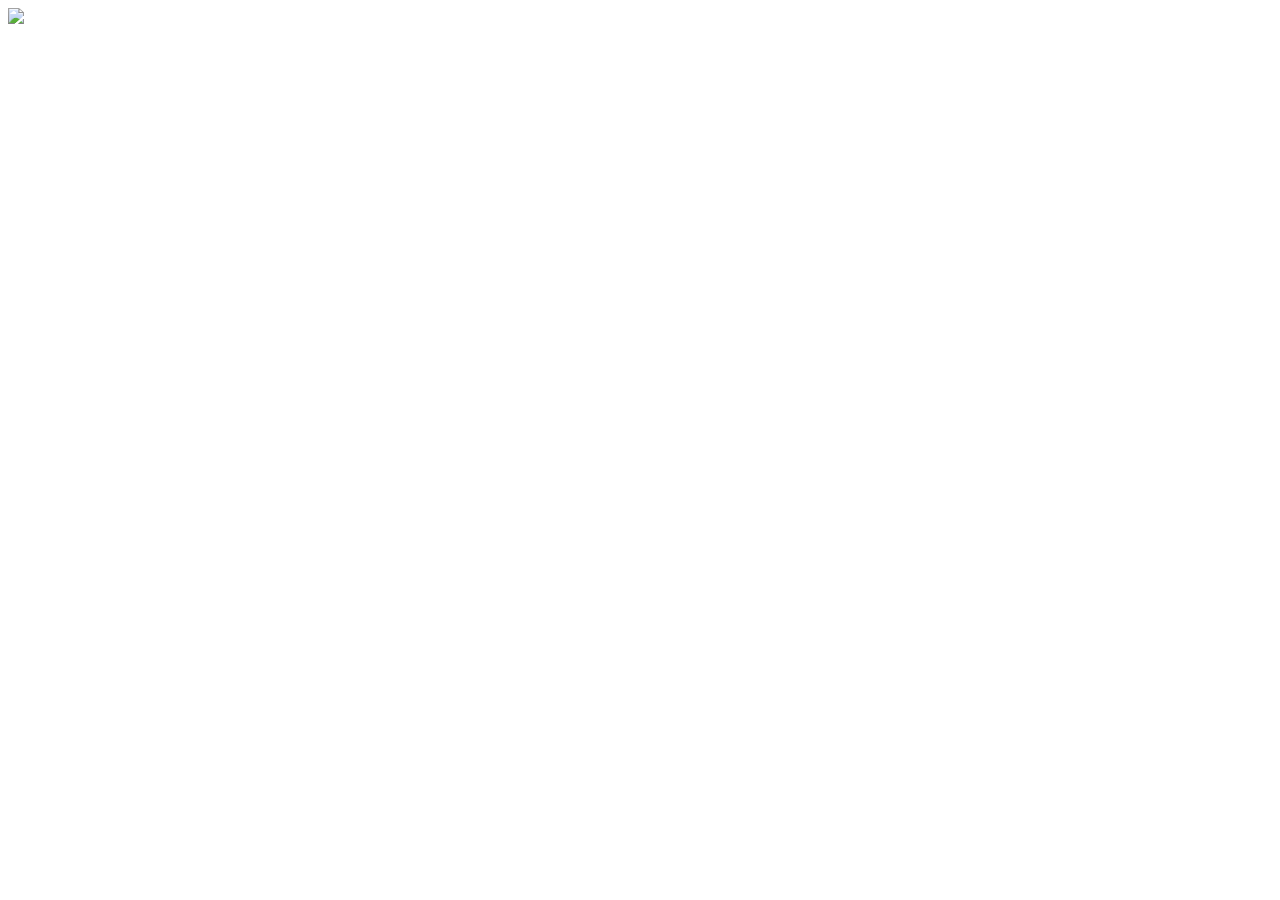
==== index.html @ 2d9fb102 "Add files via upload" ====
<!DOCTYPE html>
<html lang="en">
    <head>
        <meta charset="UTF-8">
        <meta name="viewport" content="width=device-width, initial-scale=1.0">
        <link rel="stylesheet" href="/css/style.css">
        <title>Document</title>
    </head>
    <body>
        <img id="LogoBack" src="media/backgrounds/background04.jpg">
    </body>
</html>
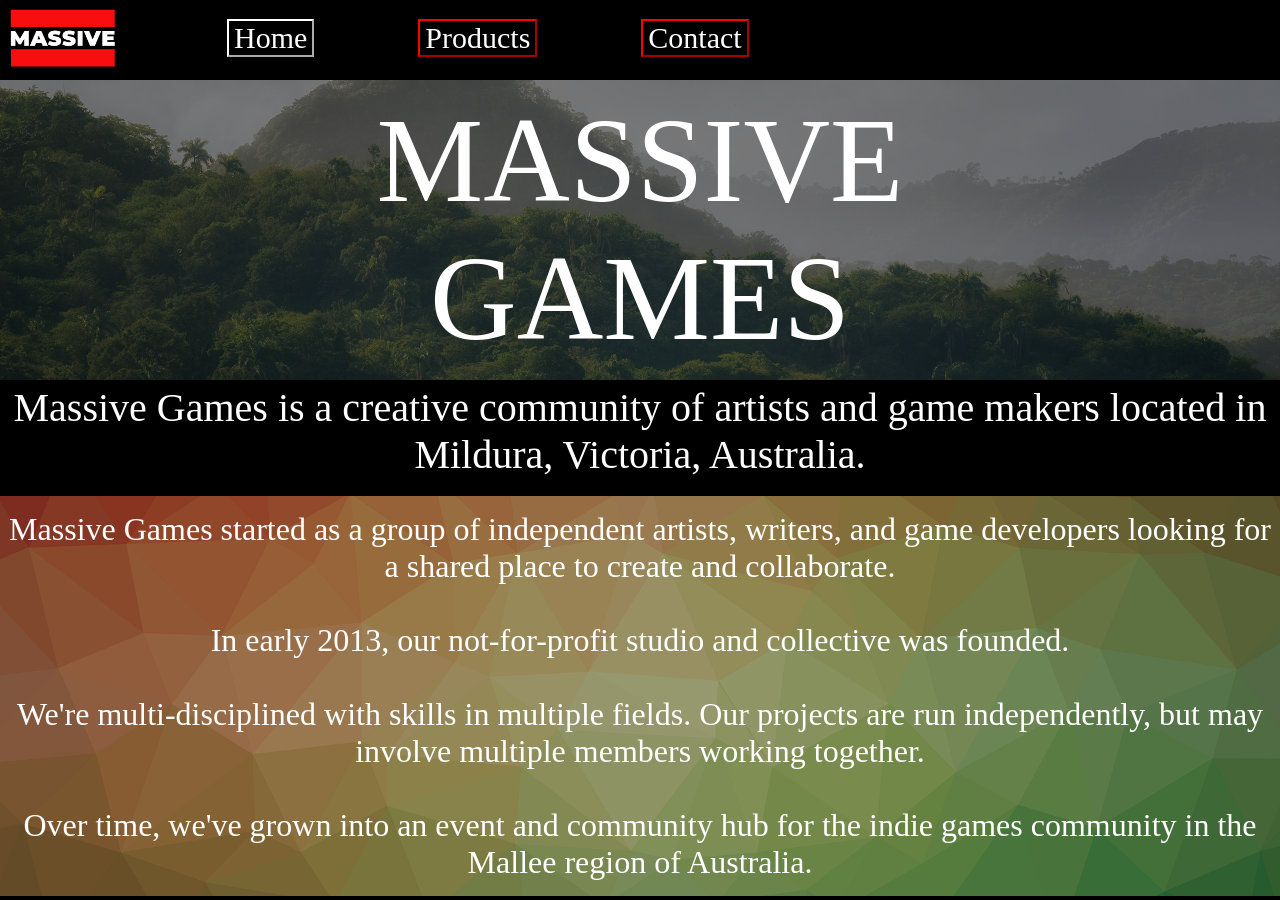
==== commit 7ce51bda: "Website created" ====
--- a/index.html
+++ b/index.html
@@ -4,9 +4,40 @@
         <meta charset="UTF-8">
         <meta name="viewport" content="width=device-width, initial-scale=1.0">
         <link rel="stylesheet" href="/css/style.css">
-        <title>Document</title>
+        <link rel="stylesheet" href="/css/HomeStyle.css">
+        <link rel="icon" type="image/x-icon" href="media/games/games-logo.png">
+        <title>MASSIVE GAMES</title>
     </head>
     <body>
-        <img id="LogoBack" src="media/backgrounds/background04.jpg">
+        <div class="NavBar">
+            <img id="NavLogo" src="media/games/games-logo.png" alt="Massive Games logo">
+            <a class="CurrentNavBtn" id="NavBtn1">Home</a>
+            <a class="NavBtn" id="NavBtn2" href="products.html">Products</a>
+            <a class="NavBtn" id="NavBtn3" href="contact.html">Contact</a>
+        </div>
+        <div class="BannerBlock">
+            <img id="Banner" src="media/backgrounds/background06.jpg" alt="">
+            <h1 id="Title">MASSIVE GAMES</h1>
+        </div>
+        <div class="HeaderBlock">
+            <h2 id="HomeHeader">
+                Massive Games is a creative community of artists 
+                and game makers located in Mildura, Victoria, Australia.
+            </h2>
+        </div>
+        <br>
+        <div class="AboutBlock">
+            <img id="AboutBack" src="media/backgrounds/background01.png" alt="">
+            <p>
+                Massive Games started as a group of independent artists, writers, 
+                and game developers looking for a shared place to create and collaborate.<br><br>
+                In early 2013, our not-for-profit studio and collective was founded.
+                <br><br>We're multi-disciplined with skills in multiple fields. 
+                Our projects are run independently, but may involve multiple members working 
+                together.<br><br>Over time, we've grown into an event and community 
+                hub for the indie games community in the Mallee region of Australia.
+            </p>
+        </div>
+        <p></p>
     </body>
 </html>
--- a/css/style.css
+++ b/css/style.css
@@ -0,0 +1,179 @@
+*{
+    background-color: rgb(0, 0, 0);
+    color: white;
+    margin: 0px;
+    font-family: impact;
+    font-weight: 100;
+    cursor: default;
+}
+.NavBar{
+    position: relative;
+    height: 80px;
+    width: 100%;
+    background-color: rgb(0, 0, 0);
+
+}
+#NavLogo{
+    height: 90%;
+    margin-top: 3px;
+    margin-left: 3px;
+    background-color: transparent;
+}
+.NavBar > a{
+    position: relative;
+    padding-bottom: 1px;
+    padding-top: 0px;
+    padding-left: 5px;
+    padding-right: 5px;
+    top: -34%;
+    transform: translate(-50%, -50%);
+    text-decoration: none;
+    font-family: Impact;
+}
+.NavBtn{
+    border: 2.5px outset rgb(255, 0, 0) ;
+    cursor: pointer;
+}
+.CurrentNavBtn{
+    border: 2.5px outset rgb(255, 255, 255) ;
+    cursor: default;
+}
+.NavBtn:active{
+    border: 2.5px inset rgb(250, 250, 250);
+}
+.BannerBlock{
+    position: relative;
+    width:100%;
+    height:min-content;
+}
+#Title{
+    position: absolute;
+    background-color:transparent;
+    z-index: 2;
+    left: 50%;
+    transform: translate(-50%, -50%);
+    text-wrap-mode: nowrap;
+    text-align: center;
+    font-family: Impact;
+    font-weight: 100;
+}
+#Banner{
+    position: relative;
+    width: 100%;
+    object-fit: cover;
+    margin: 0px 0px 0px 0px;
+    opacity: 50%;
+    z-index: 1;
+}
+h2{
+    text-align: center;
+}
+p{
+    text-align: center;
+}
+/* Extra small devices (phones, 600px and down) */
+@media only screen and (max-width: 600px) {
+    .NavBar{
+        height: 50px;
+    }
+    .NavBar > a{
+        font-size: 20px;
+        left: 0px;
+        margin: 0px 20px 0px 20px;
+    }
+    #Title{
+        font-size: 50px;
+        top: 100px;
+        text-wrap-mode: wrap;
+    }
+    #Banner{
+        height: 10%; 
+        min-height: 200px;
+        max-height: 200px;
+    }
+}
+
+/* Small devices 
+(portrait tablets and large phones, 600px and up) */
+@media only screen and (min-width: 600px) {
+    .NavBar{
+        height: 50px;
+    }
+    .NavBar > a{
+        font-size: 25px;
+        left: 0px;
+        margin: 0px 20px 0px 20px;
+    }
+    #Title{
+        font-size: 80px;
+        top: 100px;
+    }
+    #Banner{
+        height: 10%; 
+        min-height: 200px;
+        max-height: 200px;
+    }
+}
+
+/* Medium devices (landscape tablets, 768px and up) */
+@media only screen and (min-width: 768px) {
+    .NavBar{
+        height: 50px;
+    }
+    .NavBar > a{
+        font-size: 25px;
+        left: 0px;
+        margin: 0px 50px 0px 50px;
+    }
+    #Title{
+        font-size: 90px;
+        top: 100px;
+    }
+    #Banner{
+        height: 10%; 
+        min-height: 200px;
+        max-height: 200px;
+    }
+}
+
+/* Large devices (laptops/desktops, 992px and up) */
+@media only screen and (min-width: 992px) {
+    .NavBar{
+        height: 80px;
+    }
+    .NavBar > a{
+        font-size: 30px;
+        left: 50px;
+        margin: 0px 50px 0px 50px;
+    }
+    #Title{
+        font-size: 120px;
+        top: 150px;
+    }
+    #Banner{
+        height: 10%; 
+        min-height: 200px;
+        max-height: 300px;
+    }
+}
+/* Extra large devices 
+(large laptops and desktops, 1200px and up) */
+@media only screen and (min-width: 1200px) {
+    .NavBar{
+        height: 80px;
+    }
+    .NavBar > a{
+        font-size: 30px;
+        left: 50px;
+        margin: 0px 50px 0px 50px;
+    }
+    #Title{
+        font-size: 120px;
+        top: 150px;
+    }
+    #Banner{
+        height: 10%; 
+        min-height: 200px;
+        max-height: 300px;
+    }
+}
--- a/css/HomeStyle.css
+++ b/css/HomeStyle.css
@@ -0,0 +1,99 @@
+.HeaderBlock{
+    position: relative;
+    height: fit-content;
+    width: 100%;
+    margin: 0px;
+}
+.AboutBlock{
+    position: relative;
+    height: 200px;
+    width: 100%;
+    margin: 0px;
+}
+#AboutBack{
+    position: relative;
+    width: 100%;
+    object-fit: cover;
+    margin: 0px;
+    opacity: 60%;
+    z-index: 1;
+    height: 100%;
+}
+.AboutBlock > p{
+    position: absolute;
+    left: 50%;
+    width: 100%;
+    z-index: 2;
+    background-color: transparent;
+    transform: translate(-50%, -50%);
+}
+/* Extra small devices (phones, 600px and down) */
+@media only screen and (max-width: 600px) {
+    #HomeHeader{
+        font-size: 25px;
+    }
+    .AboutBlock > p{
+        font-size: 20px;
+        top: 200px;
+    }
+    .AboutBlock{
+        height: 400px;
+    }
+}
+
+/* Small devices 
+(portrait tablets and large phones, 600px and up) */
+@media only screen and (min-width: 600px) {
+    #HomeHeader{
+        font-size: 35px;
+    }
+    .AboutBlock > p{
+        font-size: 24px;
+        top: 200px;
+    }
+    .AboutBlock{
+        height: 400px;
+    }
+}
+
+/* Medium devices (landscape tablets, 768px and up) */
+@media only screen and (min-width: 768px) {
+    #HomeHeader{
+        font-size: 35px;
+    }
+    .AboutBlock > p{
+        font-size: 26px;
+        top: 200px;
+    }
+    .AboutBlock{
+        height: 400px;
+    }
+}
+
+/* Large devices (laptops/desktops, 992px and up) */
+@media only screen and (min-width: 992px) {
+    #HomeHeader{
+        font-size: 35px;
+    }
+    .AboutBlock > p{
+        font-size: 200%;
+        top: 200px;
+    }
+    .AboutBlock{
+        height: 400px;
+    }
+}
+/* Extra large devices 
+(large laptops and desktops, 1200px and up) */
+@media only screen and (min-width: 1200px) {
+    #HomeHeader{
+        font-size: 40px;
+    }
+    .AboutBlock > p{
+        font-size: 200%;
+        top: 200px;
+    }
+    .AboutBlock{
+        height: 400px;
+    }
+}
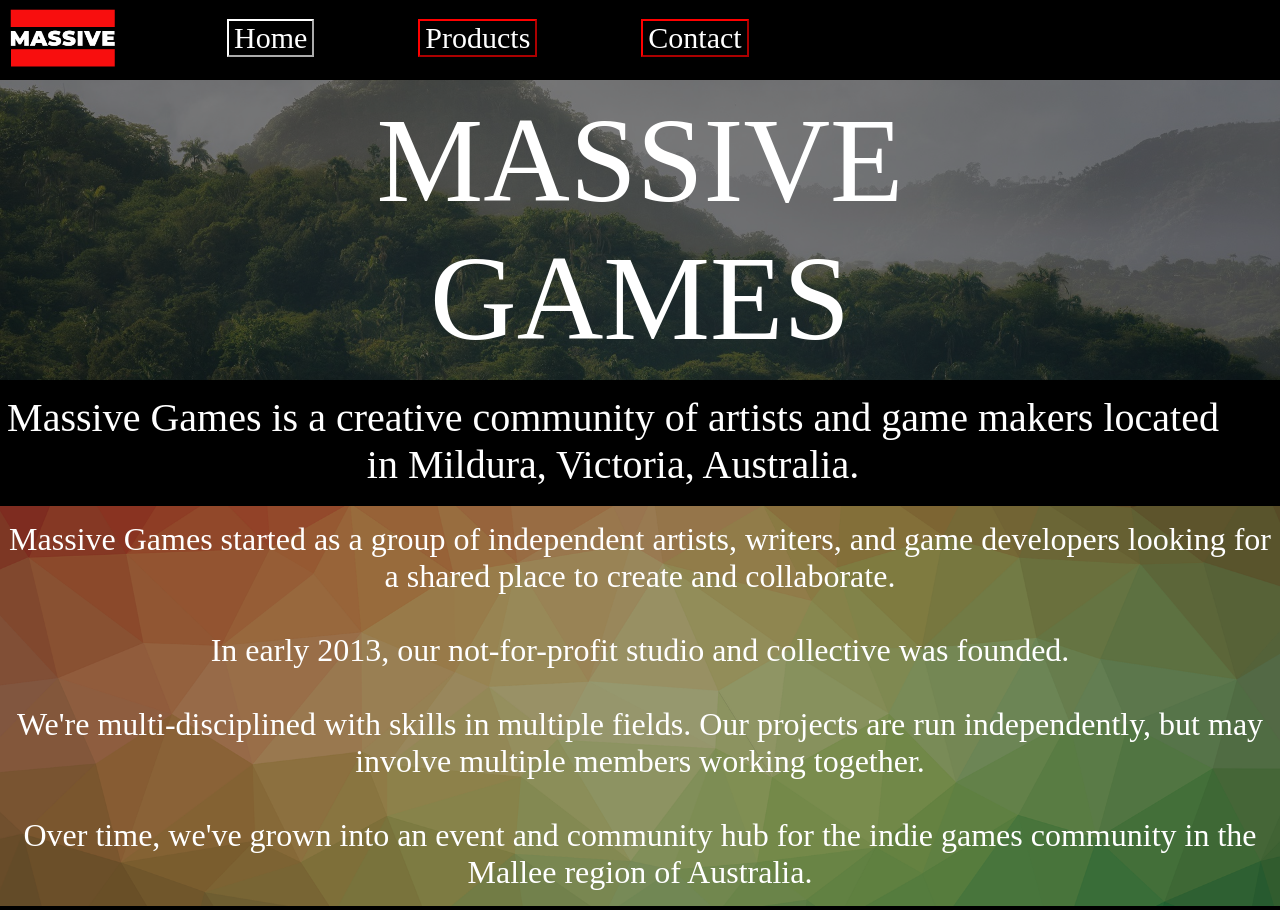
==== commit 0f0c9fd2: "Major Changes to improve site" ====
--- a/index.html
+++ b/index.html
@@ -3,8 +3,8 @@
     <head>
         <meta charset="UTF-8">
         <meta name="viewport" content="width=device-width, initial-scale=1.0">
-        <link rel="stylesheet" href="/css/style.css">
-        <link rel="stylesheet" href="/css/HomeStyle.css">
+        <link rel="stylesheet" href="css/style.css">
+        <link rel="stylesheet" href="css/HomeStyle.css">
         <link rel="icon" type="image/x-icon" href="media/games/games-logo.png">
         <title>MASSIVE GAMES</title>
     </head>
--- a/css/style.css
+++ b/css/style.css
@@ -61,9 +61,10 @@
     position: relative;
     width: 100%;
     object-fit: cover;
-    margin: 0px 0px 0px 0px;
+    margin: 0px 0px 10px 0px;
     opacity: 50%;
     z-index: 1;
+    max-width: 100%;
 }
 h2{
     text-align: center;
@@ -72,14 +73,34 @@
     text-align: center;
 }
 /* Extra small devices (phones, 600px and down) */
-@media only screen and (max-width: 600px) {
+@media only screen and (max-width: 401px) {
     .NavBar{
         height: 50px;
     }
     .NavBar > a{
         font-size: 20px;
         left: 0px;
-        margin: 0px 20px 0px 20px;
+        margin: 0px 3px 0px 3px;
+    }
+    #Title{
+        font-size: 50px;
+        top: 100px;
+        text-wrap-mode: wrap;
+    }
+    #Banner{
+        height: 10%; 
+        min-height: 200px;
+        max-height: 200px;
+    }
+}
+@media only screen and (min-width: 401px) {
+    .NavBar{
+        height: 50px;
+    }
+    .NavBar > a{
+        font-size: 20px;
+        left: 0px;
+        margin: 0px 10px 0px 10px;
     }
     #Title{
         font-size: 50px;
@@ -107,6 +128,7 @@
     #Title{
         font-size: 80px;
         top: 100px;
+        text-wrap-mode: nowrap;
     }
     #Banner{
         height: 10%; 
@@ -151,7 +173,8 @@
         top: 150px;
     }
     #Banner{
-        height: 10%; 
+        height: 400px;
+        width: 120%; 
         min-height: 200px;
         max-height: 300px;
     }
@@ -172,7 +195,8 @@
         top: 150px;
     }
     #Banner{
-        height: 10%; 
+        height: 400px;
+        width: 120%; 
         min-height: 200px;
         max-height: 300px;
     }
--- a/css/HomeStyle.css
+++ b/css/HomeStyle.css
@@ -1,8 +1,8 @@
 .HeaderBlock{
     position: relative;
     height: fit-content;
-    width: 100%;
-    margin: 0px;
+    width: 95%;
+    margin: 0px 0px 0px 5px;
 }
 .AboutBlock{
     position: relative;
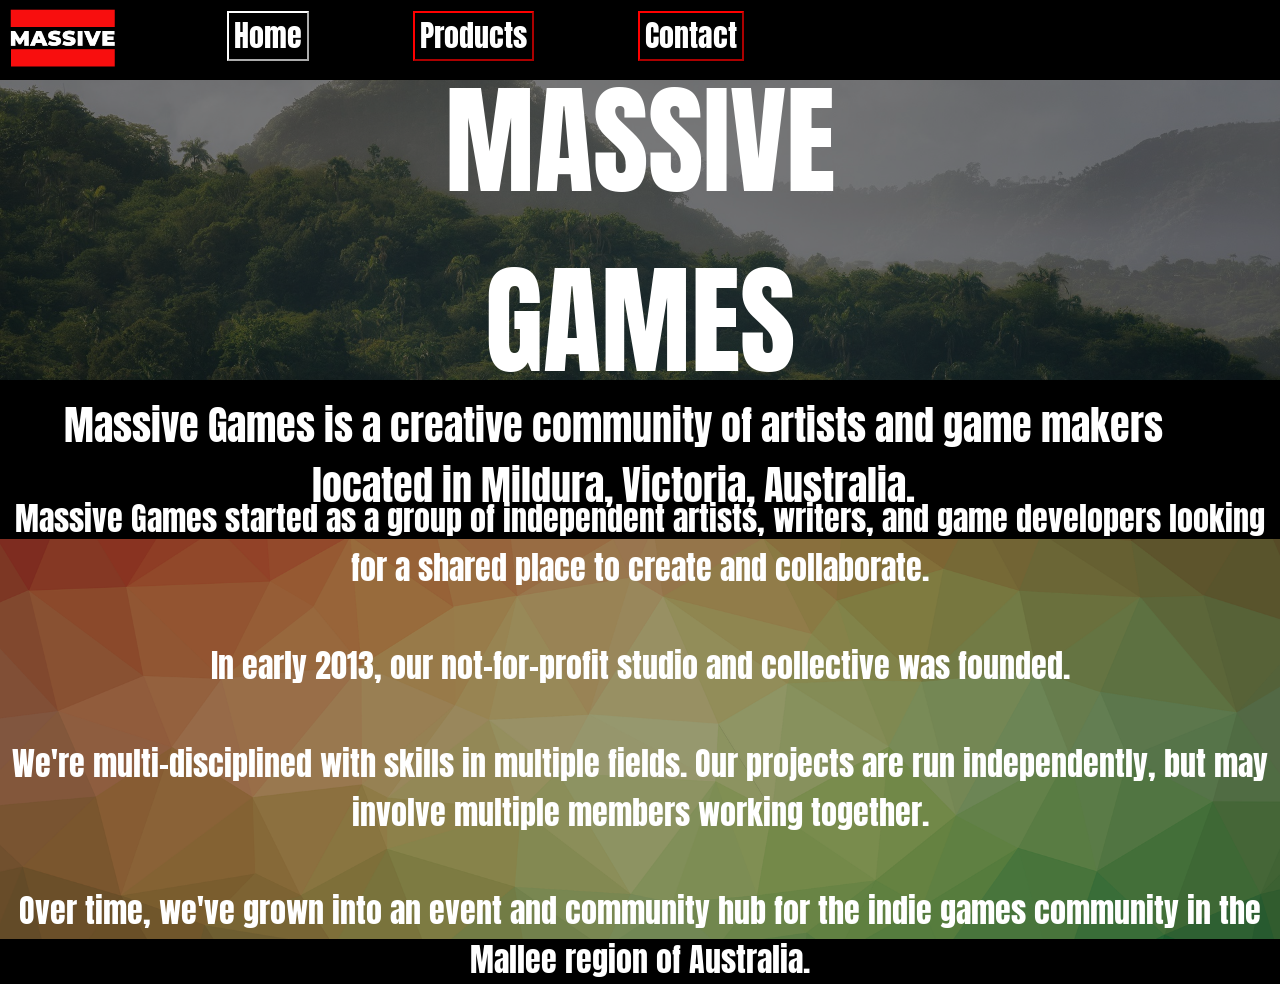
==== commit f984f72c: "Font Updated" ====
--- a/index.html
+++ b/index.html
@@ -5,6 +5,9 @@
         <meta name="viewport" content="width=device-width, initial-scale=1.0">
         <link rel="stylesheet" href="css/style.css">
         <link rel="stylesheet" href="css/HomeStyle.css">
+        <link rel="preconnect" href="https://fonts.googleapis.com">
+        <link rel="preconnect" href="https://fonts.gstatic.com" crossorigin>
+        <link href="https://fonts.googleapis.com/css2?family=Anton&display=swap" rel="stylesheet">
         <link rel="icon" type="image/x-icon" href="media/games/games-logo.png">
         <title>MASSIVE GAMES</title>
     </head>
--- a/css/style.css
+++ b/css/style.css
@@ -2,8 +2,8 @@
     background-color: rgb(0, 0, 0);
     color: white;
     margin: 0px;
-    font-family: impact;
-    font-weight: 100;
+    font-family: "Anton", sans-serif;
+    font-weight: 400;
     cursor: default;
 }
 .NavBar{
@@ -28,7 +28,6 @@
     top: -34%;
     transform: translate(-50%, -50%);
     text-decoration: none;
-    font-family: Impact;
 }
 .NavBtn{
     border: 2.5px outset rgb(255, 0, 0) ;
@@ -54,7 +53,6 @@
     transform: translate(-50%, -50%);
     text-wrap-mode: nowrap;
     text-align: center;
-    font-family: Impact;
     font-weight: 100;
 }
 #Banner{
@@ -72,7 +70,6 @@
 p{
     text-align: center;
 }
-/* Extra small devices (phones, 600px and down) */
 @media only screen and (max-width: 401px) {
     .NavBar{
         height: 50px;
--- a/css/HomeStyle.css
+++ b/css/HomeStyle.css
@@ -27,8 +27,20 @@
     background-color: transparent;
     transform: translate(-50%, -50%);
 }
+@media only screen and (max-width: 401px) {
+    #HomeHeader{
+        font-size: 25px;
+    }
+    .AboutBlock > p{
+        font-size: 18px;
+        top: 200px;
+    }
+    .AboutBlock{
+        height: 400px;
+    }
+}
 /* Extra small devices (phones, 600px and down) */
-@media only screen and (max-width: 600px) {
+@media only screen and (min-width: 600px) {
     #HomeHeader{
         font-size: 25px;
     }
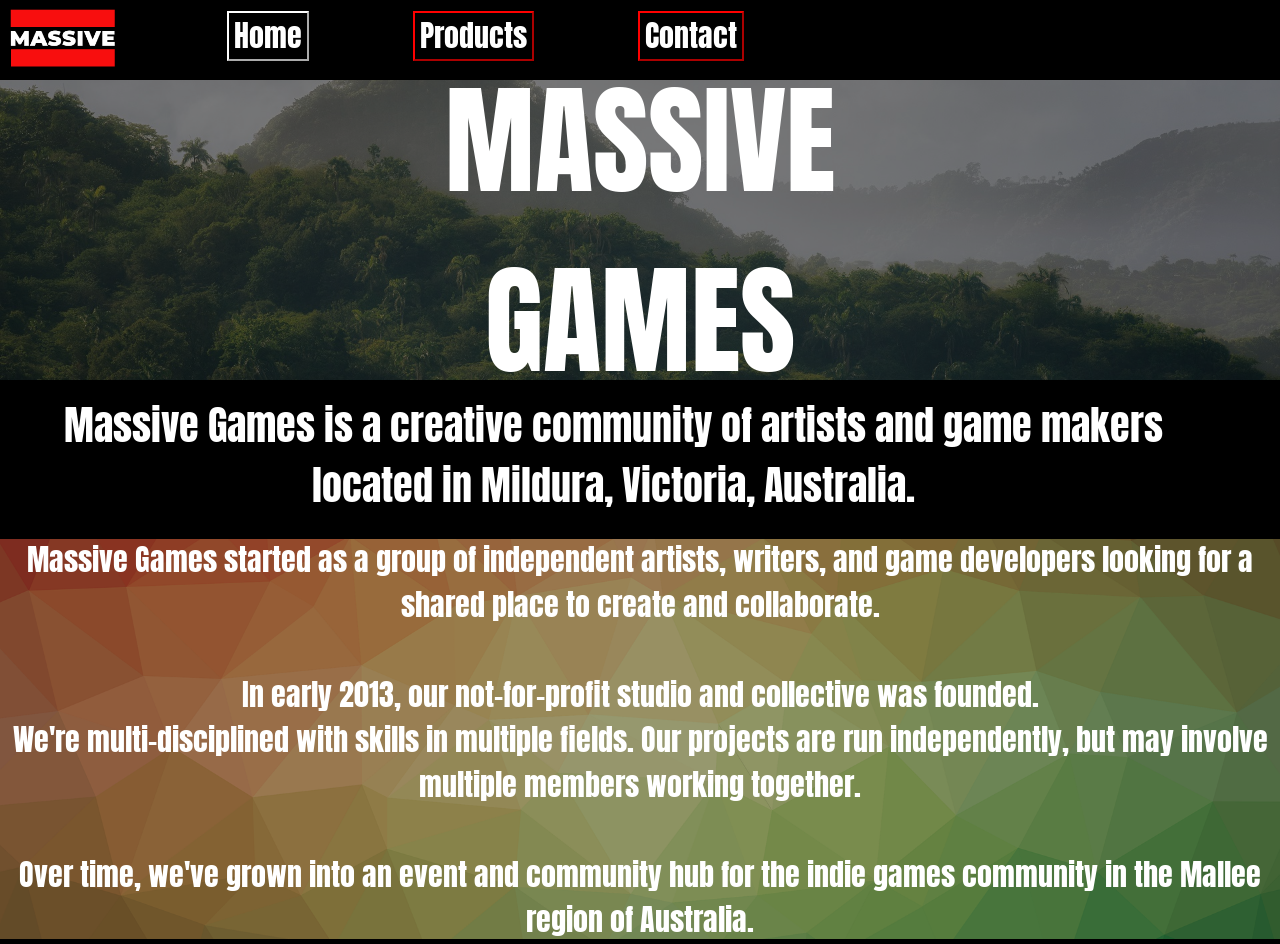
==== commit fc36366b: "Minor Changes to font sizes on home page to fit with new font" ====
--- a/index.html
+++ b/index.html
@@ -35,7 +35,7 @@
                 Massive Games started as a group of independent artists, writers, 
                 and game developers looking for a shared place to create and collaborate.<br><br>
                 In early 2013, our not-for-profit studio and collective was founded.
-                <br><br>We're multi-disciplined with skills in multiple fields. 
+                <br>We're multi-disciplined with skills in multiple fields. 
                 Our projects are run independently, but may involve multiple members working 
                 together.<br><br>Over time, we've grown into an event and community 
                 hub for the indie games community in the Mallee region of Australia.
--- a/css/HomeStyle.css
+++ b/css/HomeStyle.css
@@ -40,12 +40,12 @@
     }
 }
 /* Extra small devices (phones, 600px and down) */
-@media only screen and (min-width: 600px) {
+@media only screen and (min-width: 401px) {
     #HomeHeader{
         font-size: 25px;
     }
     .AboutBlock > p{
-        font-size: 20px;
+        font-size: 19px;
         top: 200px;
     }
     .AboutBlock{
@@ -60,7 +60,7 @@
         font-size: 35px;
     }
     .AboutBlock > p{
-        font-size: 24px;
+        font-size: 22px;
         top: 200px;
     }
     .AboutBlock{
@@ -88,7 +88,7 @@
         font-size: 35px;
     }
     .AboutBlock > p{
-        font-size: 200%;
+        font-size: 185%;
         top: 200px;
     }
     .AboutBlock{
@@ -102,7 +102,7 @@
         font-size: 40px;
     }
     .AboutBlock > p{
-        font-size: 200%;
+        font-size: 185%;
         top: 200px;
     }
     .AboutBlock{
